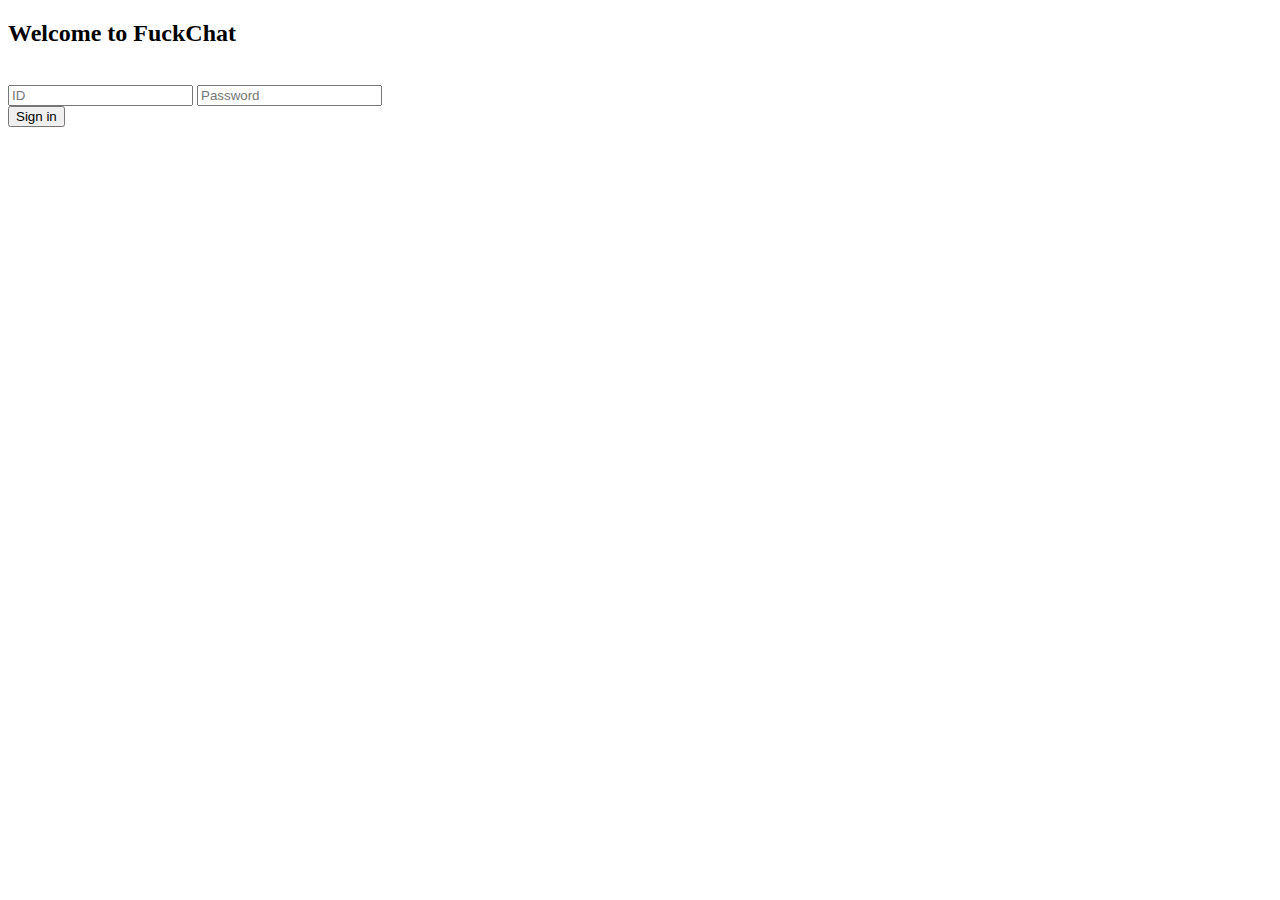
==== WebRoot/index.html @ 1c6b7823 "update" ====
<!DOCTYPE html>
<html>

<head>
    <meta charset="utf-8">
    <title>FuckChat</title>
    <meta name="description" content="Static description">
    <meta name="keywords" content="key words">
    <meta name="mobile-web-app-capable" content="yes">
    <meta name="viewport" content="width=device-width,initial-scale=1,maximum-scale=1,user-scalable=no,minimal-ui">
    <link rel="apple-touch-icon" sizes="180x180" href="favicon/apple-touch-icon.png">
    <link rel="apple-touch-startup-image" href="images/splash.png">
    <link rel="icon" type="image/png" href="favicon/favicon-32x32.png" sizes="32x32">
    <link rel="icon" type="image/png" href="favicon/favicon-16x16.png" sizes="16x16">
    <link rel="shortcut icon" href="favicon/favicon.ico">
    <meta name="theme-color" content="#323542">
    <meta name="apple-mobile-web-app-capable" content="yes">
    <meta name="apple-mobile-web-app-status-bar-style" content="black-translucent">
    <link href="css/style.css" rel='stylesheet' type='text/css'>
    <script src="js/jquery.js"></script>
    <script src="js/app.js"></script>
    <!--webfonts-->
    <link href='http://fonts.googleapis.com/css?family=Open+Sans:300italic,400italic,600italic,700italic,400,300,600,700,800' rel='stylesheet' type='text/css'>
    <!--//webfonts-->
</head>

<body>
    <div class="app-location">
        <h2>Welcome to FuckChat</h2>
        <div class="line"><span></span></div>
        <div class="location"><img src="images/fuckchat.png" class="img-responsive" alt="" /></div>
        <form onsubmit="login();return false;">
            <input id='id' type="text" class="text" onkeydown="if(event.keyCode==13)login();" placeholder="ID">
            <input id='pw' type="password" onfocus="this.value = '';" onkeydown="if(event.keyCode==13)login();" placeholder="Password">
            <div class="submit"><input id="sm" type="submit" value="Sign in"></div>
        </form>
        <div class="clear"></div>
        <div class="new">
            <!--
                <h3><a href="#">Forgot password ?</a></h3>
                <h4><a href="#">New here ? Sign Up</a></h4>
                -->
            <div class="clear"></div>
        </div>
    </div>
</body>

</html>
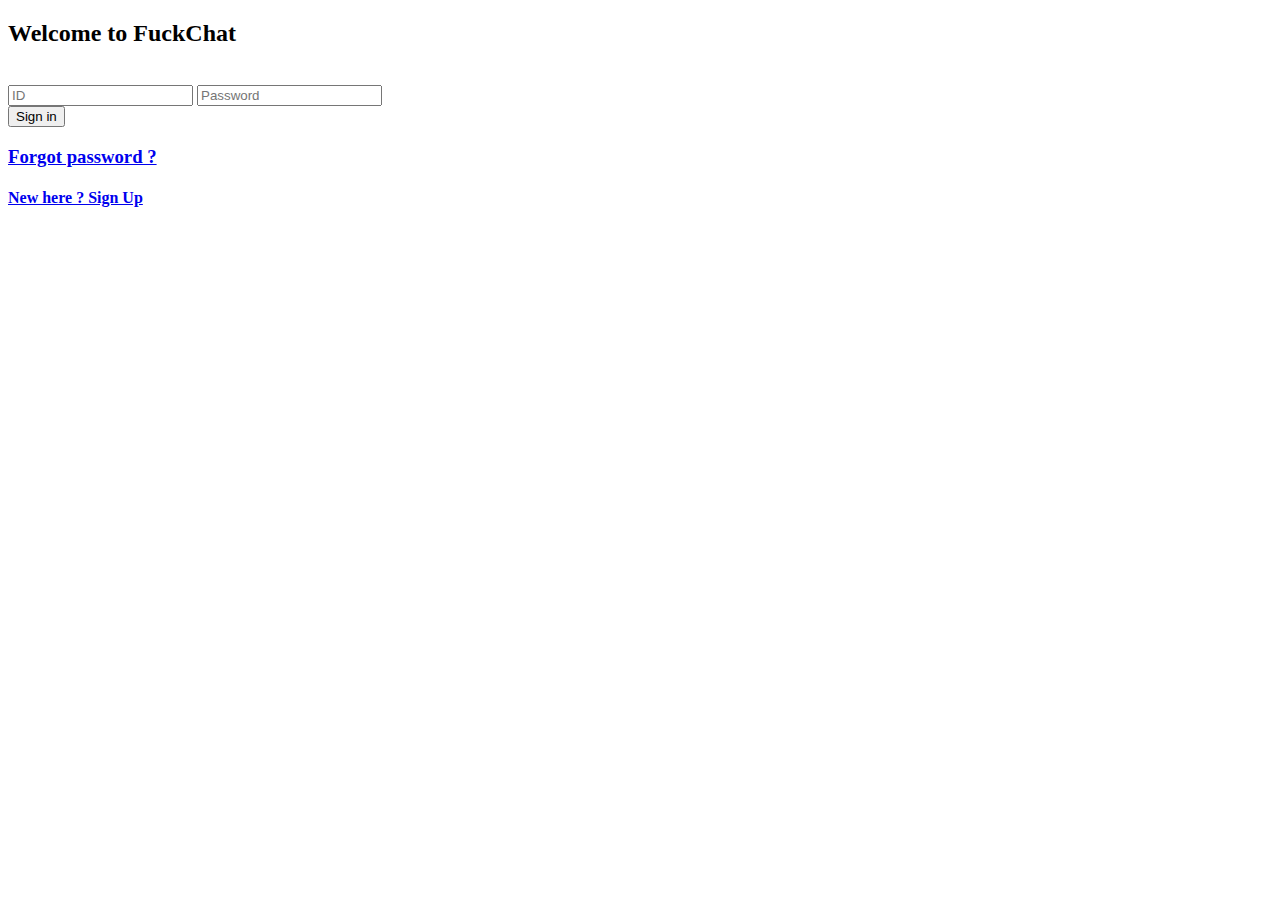
==== commit e8d9a432: "update" ====
--- a/WebRoot/index.html
+++ b/WebRoot/index.html
@@ -29,17 +29,13 @@
         <h2>Welcome to FuckChat</h2>
         <div class="line"><span></span></div>
         <div class="location"><img src="images/fuckchat.png" class="img-responsive" alt="" /></div>
-        <form onsubmit="login();return false;">
-            <input id='id' type="text" class="text" onkeydown="if(event.keyCode==13)login();" placeholder="ID">
-            <input id='pw' type="password" onfocus="this.value = '';" onkeydown="if(event.keyCode==13)login();" placeholder="Password">
-            <div class="submit"><input id="sm" type="submit" value="Sign in"></div>
-        </form>
+        <input id='id' type="text" class="text" placeholder="ID">
+        <input id='pw' type="password" placeholder="Password">
+        <div class="submit"><button id="sm" onclick="login();" value="Sign in">Sign in</button></div>
         <div class="clear"></div>
         <div class="new">
-            <!--
-                <h3><a href="#">Forgot password ?</a></h3>
-                <h4><a href="#">New here ? Sign Up</a></h4>
-                -->
+            <h3><a href="#">Forgot password ?</a></h3>
+            <h4><a href="#">New here ? Sign Up</a></h4>
             <div class="clear"></div>
         </div>
     </div>
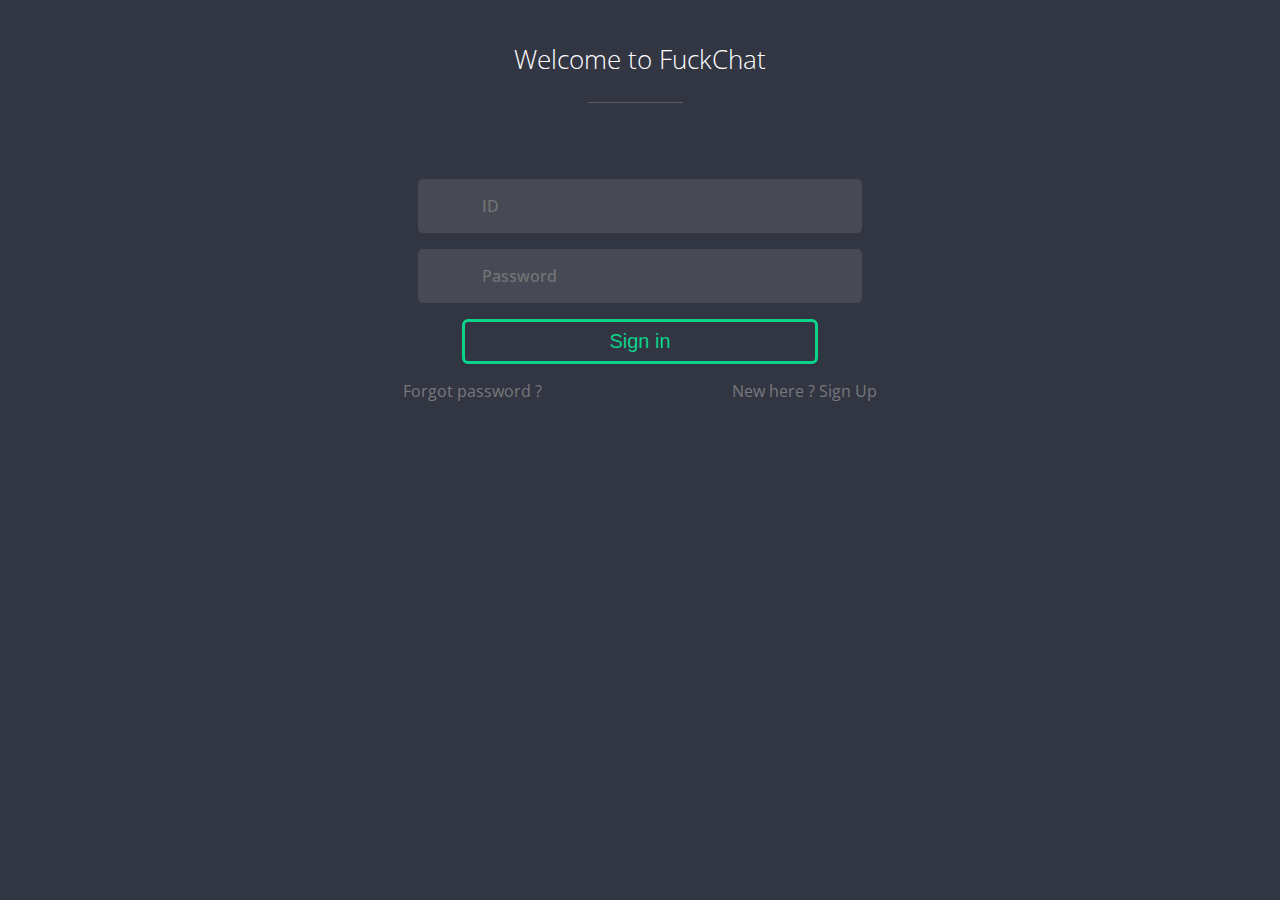
==== commit c72f0de6: "update" ====
--- a/WebRoot/index.html
+++ b/WebRoot/index.html
@@ -31,7 +31,7 @@
         <div class="location"><img src="images/fuckchat.png" class="img-responsive" alt="" /></div>
         <input id='id' type="text" class="text" placeholder="ID">
         <input id='pw' type="password" placeholder="Password">
-        <div class="submit"><button id="sm" onclick="login();" value="Sign in">Sign in</button></div>
+        <button id="sm" onclick="login();" value="Sign in">Sign in</button>
         <div class="clear"></div>
         <div class="new">
             <h3><a href="#">Forgot password ?</a></h3>
--- a/WebRoot/css/style.css
+++ b/WebRoot/css/style.css
@@ -0,0 +1,537 @@
+/* reset */
+
+html,
+body,
+div,
+span,
+applet,
+object,
+iframe,
+h1,
+h2,
+h3,
+h4,
+h5,
+h6,
+p,
+blockquote,
+pre,
+a,
+abbr,
+acronym,
+address,
+big,
+cite,
+code,
+del,
+dfn,
+em,
+img,
+ins,
+kbd,
+q,
+s,
+samp,
+small,
+strike,
+strong,
+sub,
+sup,
+tt,
+var,
+b,
+u,
+i,
+dl,
+dt,
+dd,
+ol,
+nav ul,
+nav li,
+fieldset,
+label,
+legend,
+table,
+caption,
+tbody,
+tfoot,
+thead,
+tr,
+th,
+td,
+article,
+aside,
+canvas,
+details,
+embed,
+figure,
+figcaption,
+footer,
+header,
+hgroup,
+menu,
+nav,
+output,
+ruby,
+section,
+summary,
+time,
+mark,
+audio,
+video {
+    margin: 0;
+    padding: 0;
+    border: 0;
+    font-size: 100%;
+    font: inherit;
+    vertical-align: baseline;
+}
+
+article,
+aside,
+details,
+figcaption,
+figure,
+footer,
+header,
+hgroup,
+menu,
+nav,
+section {
+    display: block;
+}
+
+ol,
+ul {
+    list-style: none;
+    margin: 0px;
+    padding: 0px;
+}
+
+blockquote,
+q {
+    quotes: none;
+}
+
+blockquote:before,
+blockquote:after,
+q:before,
+q:after {
+    content: '';
+    content: none;
+}
+
+table {
+    border-collapse: collapse;
+    border-spacing: 0;
+}
+
+html,
+body {
+    height: 100%;
+    overflow: hidden;
+}
+
+
+/* start editing from here */
+
+a {
+    text-decoration: none;
+}
+
+.txt-rt {
+    text-align: right;
+}
+
+
+/* text align right */
+
+.txt-lt {
+    text-align: left;
+}
+
+
+/* text align left */
+
+.txt-center {
+    text-align: center;
+}
+
+
+/* text align center */
+
+.float-rt {
+    float: right;
+}
+
+
+/* float right */
+
+.float-lt {
+    float: left;
+}
+
+
+/* float left */
+
+.clear {
+    clear: both;
+}
+
+
+/* clear float */
+
+.pos-relative {
+    position: relative;
+}
+
+
+/* Position Relative */
+
+.pos-absolute {
+    position: absolute;
+}
+
+
+/* Position Absolute */
+
+.vertical-base {
+    vertical-align: baseline;
+}
+
+
+/* vertical align baseline */
+
+.vertical-top {
+    vertical-align: top;
+}
+
+
+/* vertical align top */
+
+nav.vertical ul li {
+    display: block;
+}
+
+
+/* vertical menu */
+
+nav.horizontal ul li {
+    display: inline-block;
+}
+
+
+/* horizontal menu */
+
+img {
+    max-width: 100%;
+}
+
+
+/*end reset*/
+
+
+/****-----start-body----****/
+
+body {
+    background: #323542;
+    font-family: 'Open Sans', sans-serif;
+}
+
+body a,
+li,
+.new h3 a,
+.new h4 a {
+    transition: 0.1s all;
+    -webkit-transition: 0.1s all;
+    -moz-transition: 0.1s all;
+    -o-transition: 0.1s all;
+}
+
+body h1 {
+    color: #fff;
+    text-align: center;
+    padding: 1em 0;
+    font-size: 2.9em;
+}
+
+.app-location h2 {
+    color: #fff;
+    text-align: center;
+    padding: 1em 0;
+    font-size: 1.6em;
+    font-weight: 300;
+}
+
+.app-location {
+    width: 28%;
+    margin: 0 auto;
+    text-align: center;
+    background: #323542;
+    padding: 1em;
+}
+
+.location {
+    padding: 0em 0;
+}
+
+.line {
+    position: relative;
+}
+
+.line span {
+    position: absolute;
+    top: 10%;
+    left: 39%;
+    background: #5b5c61;
+    height: 1px;
+    width: 20%;
+}
+
+
+/*-----*/
+
+.location img {
+    margin: 2em 0;
+}
+
+.app-location input[type="text"],
+.app-location input[type="password"] {
+    width: 75%;
+    padding: 1em 1em 1em 4em;
+    color: #858282;
+    font-size: 16px;
+    outline: none;
+    background: #fff;
+    font-weight: 500;
+    border: none;
+    font-family: 'Open Sans', sans-serif;
+    border-radius: 0.3em;
+    -o-border-radius: 0.3em;
+    -moz-border-radius: 0.3em;
+    -webkit-border-radius: 0.3em;
+    margin: 0.5em 0.5em;
+    background: url("../images/email.png") no-repeat 5% 50% #474a55;
+}
+
+.app-location input[type="password"] {
+    background: url("../images/password.png") no-repeat 5% 50% #474a55;
+}
+
+.app-location button {
+    font-size: 20px;
+    font-weight: 300;
+    color: #0bd38a;
+    cursor: pointer;
+    outline: none;
+    margin-top: 0.4em;
+    padding: 0.4em 15px;
+    width: 75%;
+    border-left: 3px solid #0bd38a;
+    border-right: 3px solid #0bd38a;
+    border-top: 3px solid #0bd38a;
+    border-bottom: 3px solid #0bd38a;
+    background: none;
+    border-radius: 0.3em;
+    -o-border-radius: 0.3em;
+    -moz-border-radius: 0.3em;
+    -webkit-border-radius: 0.3em;
+}
+
+.new {
+    margin: 1em 0 1em 0;
+}
+
+.new h3 {
+    float: left;
+}
+
+.new h3 a,
+.new h4 a {
+    color: #78797C;
+    font-weight: 400;
+    font-size: 1em;
+}
+
+.new h3 a:hover,
+.new h4 a:hover {
+    text-decoration: underline;
+}
+
+.new h4 {
+    float: right;
+}
+
+
+/*---------------*/
+
+.copy-right {
+    padding: 3em 1em;
+}
+
+.copy-right p {
+    color: #fff;
+    font-size: 1em;
+    font-weight: 400;
+    margin: 0 auto;
+    text-align: center;
+}
+
+.copy-right p a {
+    color: #323542;
+}
+
+.copy-right p a:hover {
+    text-decoration: underline;
+}
+
+
+/*-----start-responsive-design------*/
+
+@media (max-width:1440px) {
+    .app-location {
+        width: 30%;
+    }
+    .app-location input[type="text"],
+    .app-location input[type="password"] {
+        width: 77%;
+    }
+}
+
+@media (max-width:1366px) {
+    .app-location {
+        width: 34%;
+    }
+    .app-location input[type="text"],
+    .app-location input[type="password"] {
+        width: 77%;
+    }
+    .line span {
+        position: absolute;
+        top: 10%;
+        left: 39%;
+        background: #5b5c61;
+        height: 1px;
+        width: 20%;
+    }
+    body h1 {
+        font-size: 2.6em;
+    }
+}
+
+@media (max-width:1280px) {
+    .app-location {
+        width: 37%;
+    }
+}
+
+@media (max-width:1024px) {
+    .app-location {
+        width: 47%;
+    }
+}
+
+@media (max-width:768px) {
+    body h1 {
+        font-size: 2.4em;
+    }
+    .location img {
+        margin: 2em 0;
+        width: 59%;
+    }
+    .app-location h2 {
+        padding: 0.8em 0;
+        font-size: 1.6em;
+    }
+    .line span {
+        top: 10%;
+        left: 39%;
+        height: 1px;
+        width: 20%;
+    }
+    .app-location {
+        width: 63%;
+    }
+    .copy-right {
+        padding: 1em 1em;
+    }
+}
+
+@media (max-width:640px) {
+    body h1 {
+        font-size: 2.1em;
+    }
+    .app-location {
+        width: 69%;
+    }
+    .app-location input[type="text"],
+    .app-location input[type="password"] {
+        width: 75%;
+    }
+}
+
+@media (max-width:480px) {
+    .app-location {
+        width: 80%;
+        padding: 2em 1em 1em 1em;
+    }
+    .copy-right p {
+        font-size: 0.9em;
+    }
+    .new h3 a,
+    .new h4 a {
+        font-size: 0.9em;
+    }
+    .app-location input[type="text"],
+    .app-location input[type="password"] {
+        width: 70%;
+        margin: 0.4em 0;
+    }
+}
+
+@media (max-width:320px) {
+    .app-location {
+        width: 87%;
+        padding: 2em 1em 1em 1em;
+    }
+    body h1 {
+        font-size: 1.5em;
+    }
+    .copy-right p {
+        font-size: 0.85em;
+        line-height: 1.7em;
+    }
+    .app-location input[type="text"],
+    .app-location input[type="password"] {
+        width: 65%;
+        padding: 1em 1em 1em 4em;
+        font-size: 15px;
+        background: url("../images/email.png") no-repeat 5% 50% #474a55;
+        background-size: 11%;
+    }
+    .app-location input[type="password"] {
+        background: url("../images/password.png") no-repeat 5% 50% #474a55;
+        background-size: 11%;
+    }
+    .app-location h2 {
+        padding: 0.5em 0;
+        font-size: 1.2em;
+    }
+    .new h3 a,
+    .new h4 a {
+        font-size: 0.75em;
+    }
+    .new {
+        margin: 2em 0 1em 0;
+    }
+    .line span {
+        top: 10%;
+        left: 35%;
+        height: 1px;
+        width: 29%;
+    }
+    .app-location button {
+        font-size: 18px;
+        padding: 11px 11px;
+    }
+}